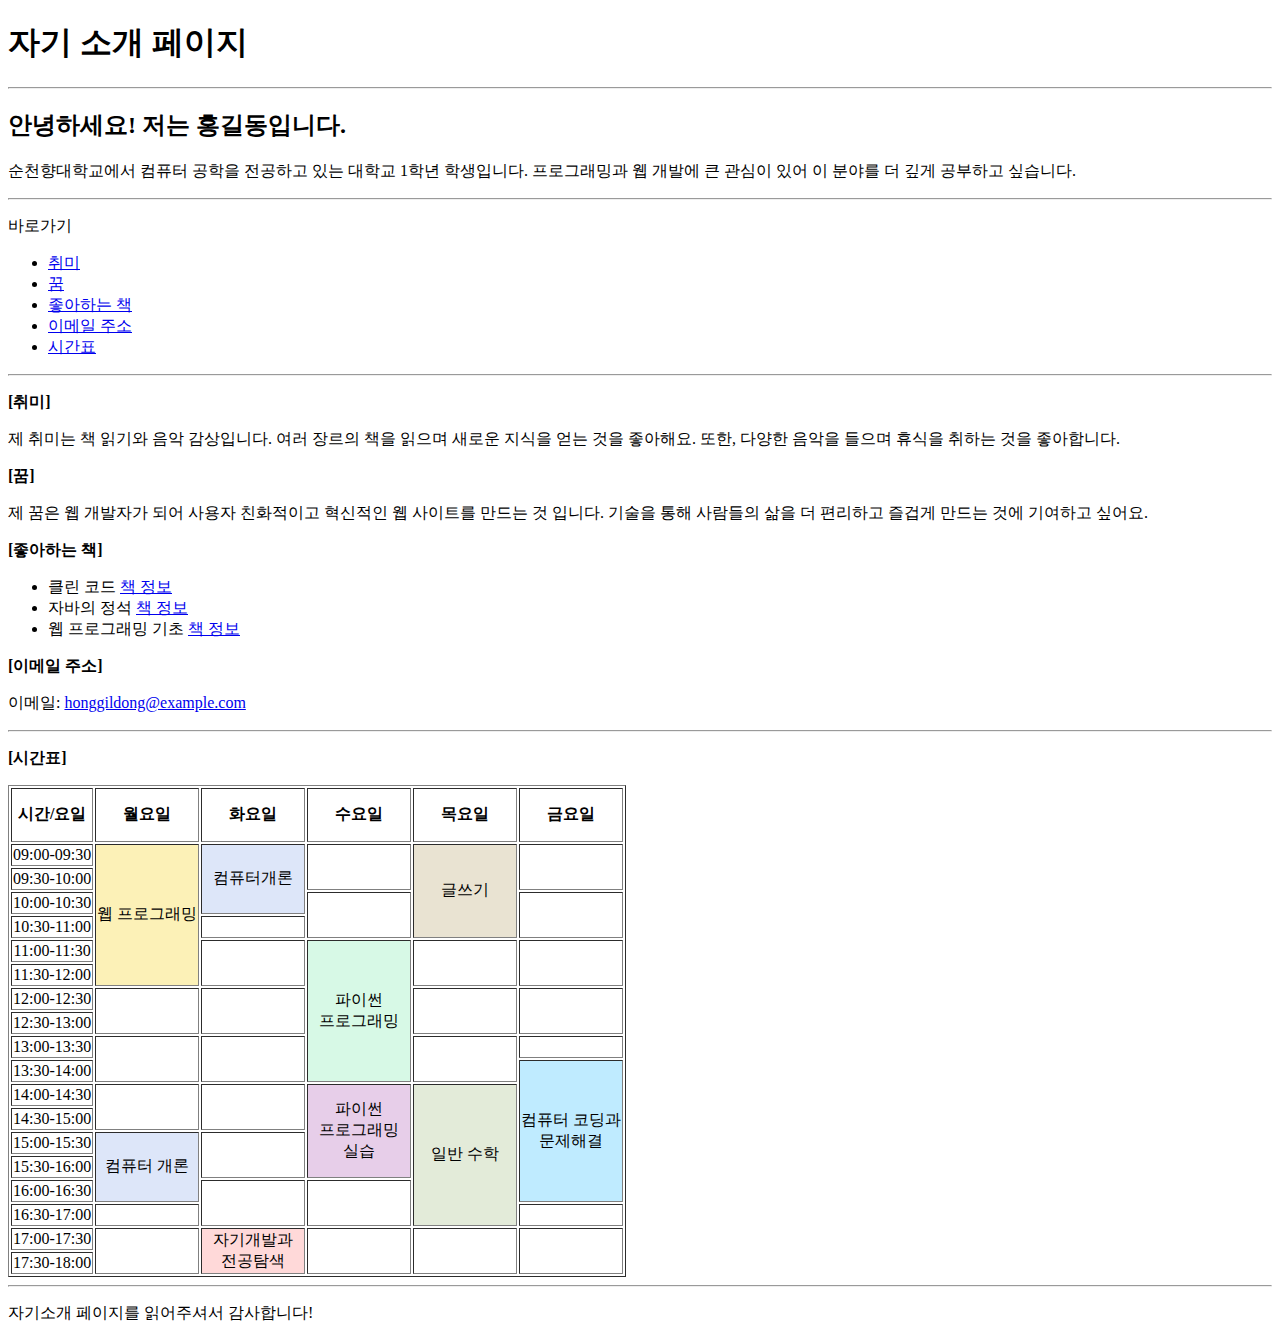
==== index.html @ 15a20b33 "html 파일 작성" ====
<!DOCTYPE HTML>
<html>
    <head>
        <title> 20243524 윤하진 </title>
    </head>
<body>
    <H1> 자기 소개 페이지</H1> 
<hr>
    <H2> 안녕하세요! 저는 홍길동입니다.</H2>
        <p> 순천향대학교에서 컴퓨터 공학을 전공하고 있는 대학교 1학년 학생입니다. 
            프로그래밍과 웹 개발에 큰 관심이 있어 이 분야를 더 깊게 공부하고 싶습니다. </p>
<hr>
    <p>바로가기</p>
    <ul>
        <nav>
            <li><a href="#취미">취미 </a></li>
            <li><a href="#꿈">꿈 </a></li>
            <li><a href="#좋아하는 책">좋아하는 책 </a></li>
            <li><a href="#이메일 주소">이메일 주소 </a></li>
            <li><a href="#시간표">시간표 </a></li>
        </nav>
    </ul>
<hr>
    <a id="취미">
    <p><b>[취미]</b></p>
        <p>제 취미는 책 읽기와 음악 감상입니다. 
            여러 장르의 책을 읽으며 새로운 지식을 얻는 것을 좋아해요. 
            또한, 다양한 음악을 들으며 휴식을 취하는 것을 좋아합니다.</p>
    </a>
    <a id="꿈">
    <p><b>[꿈]</b></p>
        <p>제 꿈은 웹 개발자가 되어 사용자 친화적이고 혁신적인 웹 사이트를 만드는 것 입니다.
            기술을 통해 사람들의 삶을 더 편리하고 즐겁게 만드는 것에 기여하고 싶어요.</p>
    </a>
    <a id="좋아하는 책">
    <p><b>[좋아하는 책]</b></p>
        <ul>
            <li>클린 코드 <a href="클린코드.html" target="_blank">책 정보</a></li>
            <li>자바의 정석 <a href="자바의정석.html " target="_blank">책 정보</a></li>
            <li>웹 프로그래밍 기초 <a href="웹프로그래밍기초.html" target="_blank">책 정보</a></li> 
        </ul>
    </a>
    <a id="이메일 주소">
    <p><b>[이메일 주소]</b></p>
        <p>이메일: <a href="mailto:honggildong@example.com">honggildong@example.com</a></p>
    </a>
<hr>
    <p><b>[시간표]</b></p>
        <table border="1" style="text-align: center;">
            <tr><td><b>시간/요일</b></td><td><b>월요일</b></td><td width="100px" height="50px"><b>화요일</b></td><td width="100px" height="50px"><b>수요일</b></td><td width="100px" height="50px"><b>목요일</b></td><td width="100px" height="50px"><b>금요일</b></td></tr>
            <tr><td>09:00-09:30</td><td rowspan="6" bgcolor="#fcf1b7">웹 프로그래밍</td><td rowspan="3" bgcolor="#dde6f9">컴퓨터개론</td><td rowspan="2"></td><td rowspan="4" bgcolor="#e9e3d2">글쓰기</td><td rowspan="2"></td></tr>
            <tr><td>09:30-10:00</td></tr>
            <tr><td>10:00-10:30</td><td rowspan="2"></td><td rowspan="2"></td></tr>
            <tr><td>10:30-11:00</td><td></td></tr>
            <tr><td>11:00-11:30</td><td rowspan="2"></td><td rowspan="6" bgcolor="#d7f9e6">파이썬 <br>프로그래밍</td><td rowspan="2"></td><td rowspan="2"></td></tr>
            <tr><td>11:30-12:00</td></tr>
            <tr><td>12:00-12:30</td><td rowspan="2"></td><td rowspan="2"></td><td rowspan="2"></td><td rowspan="2"></td></tr>
            <tr><td>12:30-13:00</td></tr>
            <tr><td>13:00-13:30</td><td rowspan="2"></td><td rowspan="2"></td><td rowspan="2"></td><td></td></tr>
            <tr><td>13:30-14:00</td><td rowspan="6" bgcolor="#bfebff">컴퓨터 코딩과<br>문제해결</td></tr>
            <tr><td>14:00-14:30</td><td rowspan="2"></td><td rowspan="2"></td><td rowspan="4" bgcolor="#e7cee9">파이썬<br>프로그래밍<br>실습</td><td rowspan="6" bgcolor="e3ebd9">일반 수학</td></tr>
            <tr><td>14:30-15:00</td></tr>
            <tr><td>15:00-15:30</td><td rowspan="3" bgcolor="#dde6f9">컴퓨터 개론</td><td rowspan="2"></td></tr>
            <tr><td>15:30-16:00</td></tr>
            <tr><td>16:00-16:30</td><td rowspan="2"></td><td rowspan="2"></td></tr>
            <tr><td>16:30-17:00</td><td></td><td></td></tr>
            <tr><td>17:00-17:30</td><td rowspan="2"></td><td rowspan="2" bgcolor="#ffd9d9">자기개발과<br>전공탐색</td><td rowspan="2"></td><td rowspan="2"></td><td rowspan="2"></td></tr>
            <tr><td>17:30-18:00</td></tr>
        </table>
<hr>
<footer>
    <p>자기소개 페이지를 읽어주셔서 감사합니다!</p>
</footer>    
</body>
</html>
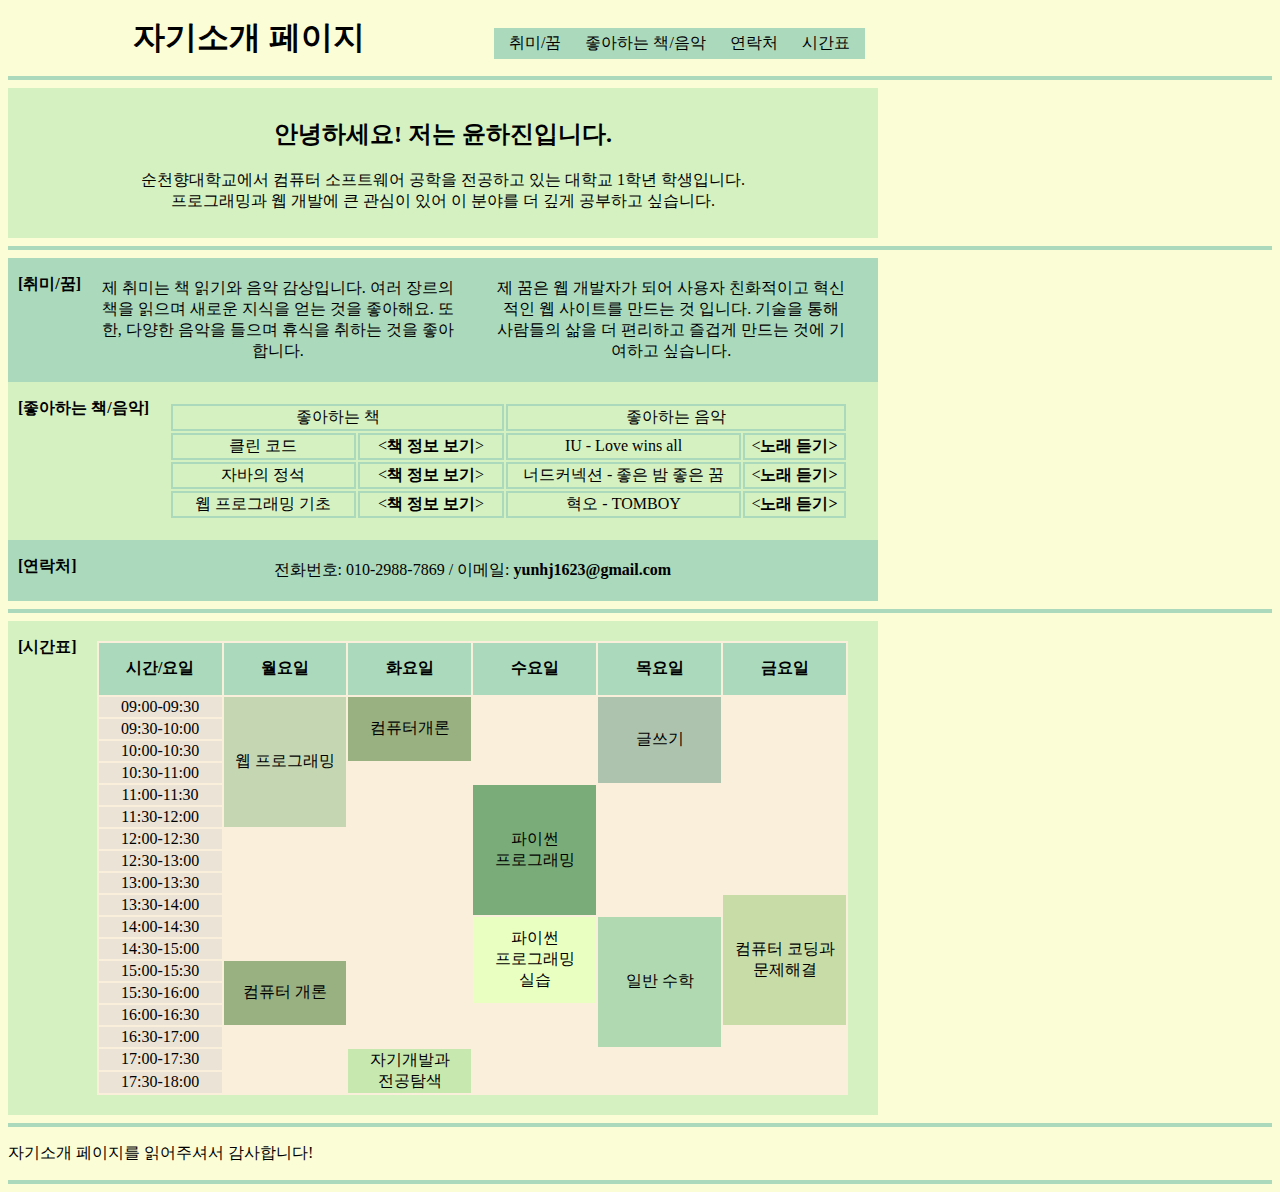
==== commit dded099a: "CSS 적용" ====
--- a/index.html
+++ b/index.html
@@ -2,74 +2,82 @@
 <html>
     <head>
         <title> 20243524 윤하진 </title>
+        <link href="style.css" rel="stylesheet" type="text/css">
     </head>
 <body>
-    <H1> 자기 소개 페이지</H1> 
+    <div>
+    <p><b class="제목">자기소개 페이지</b>
+            <span id="link">
+            <a href="#취미/꿈" class="a">취미/꿈</a>
+            <a href="#좋아하는 책/음악" class="a">좋아하는 책/음악</a>
+            <a href="#연락처" class="a">연락처</a>
+            <a href="#시간표" class="a">시간표</a>
+            </span>
+    </div>
+    </p>
 <hr>
-    <H2> 안녕하세요! 저는 홍길동입니다.</H2>
-        <p> 순천향대학교에서 컴퓨터 공학을 전공하고 있는 대학교 1학년 학생입니다. 
+    <div class="box">
+    <H2>안녕하세요! 저는 윤하진입니다.</H2>
+        <p> 순천향대학교에서 컴퓨터 소프트웨어 공학을 전공하고 있는 대학교 1학년 학생입니다.<br> 
             프로그래밍과 웹 개발에 큰 관심이 있어 이 분야를 더 깊게 공부하고 싶습니다. </p>
+    </div>
 <hr>
-    <p>바로가기</p>
-    <ul>
-        <nav>
-            <li><a href="#취미">취미 </a></li>
-            <li><a href="#꿈">꿈 </a></li>
-            <li><a href="#좋아하는 책">좋아하는 책 </a></li>
-            <li><a href="#이메일 주소">이메일 주소 </a></li>
-            <li><a href="#시간표">시간표 </a></li>
-        </nav>
-    </ul>
+    <div id="취미/꿈" class="parent">
+        <p><b>[취미/꿈]</b></p>
+            <div class="child">
+                제 취미는 책 읽기와 음악 감상입니다. 
+                여러 장르의 책을 읽으며 새로운 지식을 얻는 것을 좋아해요. 
+                또한, 다양한 음악을 들으며 휴식을 취하는 것을 좋아합니다.
+            </div>
+            <div class="child">
+            제 꿈은 웹 개발자가 되어 사용자 친화적이고 혁신적인 웹 사이트를 만드는 것 입니다.
+            기술을 통해 사람들의 삶을 더 편리하고 즐겁게 만드는 것에 기여하고 싶습니다.
+            </div>    
+    </div>
+    <div id="좋아하는 책/음악" class="parent_2">
+    <p><b>[좋아하는 책/음악]</b></p>
+        <table id="bookmusic" class="child_2">
+            <tr><td colspan="2" width="370px">좋아하는 책</td><td colspan="2" width="370px">좋아하는 음악</td></tr>
+            <tr><td>클린 코드</td><td>&lt;<a href="클린코드.html" target="_blank" class="b">책 정보 보기</a>&gt;</td><td>IU - Love wins all</td><td>&lt;<a href="Love_wins_all.mp3" target="_blank" class="b">노래 듣기&gt;</a></td></tr>
+            <tr><td>자바의 정석</td><td>&lt;<a href="자바의정석.html" target="_blank" class="b">책 정보 보기</a>&gt;</td><td>너드커넥션 - 좋은 밤 좋은 꿈</td><td>&lt;<a href="좋은밤좋은꿈.mp3" target="_blank" class="b">노래 듣기&gt;</a></td></tr>
+            <tr><td>웹 프로그래밍 기초</td><td>&lt;<a href="웹프로그래밍기초.html" target="_blank" class="b">책 정보 보기</a>&gt;</td><td>혁오 - TOMBOY</td><td>&lt;<a href="TOMBOY.mp3" target="_blank" class="b">노래 듣기&gt;</a></td></tr>
+        </table>
+    </div>
+    <div id="연락처" class="parent">
+        <p><b>[연락처]</b></p>
+        <div class="child">전화번호: 010-2988-7869 / 
+            이메일: <a href="mailto:yunhj1623@gmail.com" class="b">yunhj1623@gmail.com</a>
+        </div>
+    </div>
 <hr>
-    <a id="취미">
-    <p><b>[취미]</b></p>
-        <p>제 취미는 책 읽기와 음악 감상입니다. 
-            여러 장르의 책을 읽으며 새로운 지식을 얻는 것을 좋아해요. 
-            또한, 다양한 음악을 들으며 휴식을 취하는 것을 좋아합니다.</p>
-    </a>
-    <a id="꿈">
-    <p><b>[꿈]</b></p>
-        <p>제 꿈은 웹 개발자가 되어 사용자 친화적이고 혁신적인 웹 사이트를 만드는 것 입니다.
-            기술을 통해 사람들의 삶을 더 편리하고 즐겁게 만드는 것에 기여하고 싶어요.</p>
-    </a>
-    <a id="좋아하는 책">
-    <p><b>[좋아하는 책]</b></p>
-        <ul>
-            <li>클린 코드 <a href="클린코드.html" target="_blank">책 정보</a></li>
-            <li>자바의 정석 <a href="자바의정석.html " target="_blank">책 정보</a></li>
-            <li>웹 프로그래밍 기초 <a href="웹프로그래밍기초.html" target="_blank">책 정보</a></li> 
-        </ul>
-    </a>
-    <a id="이메일 주소">
-    <p><b>[이메일 주소]</b></p>
-        <p>이메일: <a href="mailto:honggildong@example.com">honggildong@example.com</a></p>
-    </a>
-<hr>
+    <div id="시간표" class="parent_2">
     <p><b>[시간표]</b></p>
-        <table border="1" style="text-align: center;">
-            <tr><td><b>시간/요일</b></td><td><b>월요일</b></td><td width="100px" height="50px"><b>화요일</b></td><td width="100px" height="50px"><b>수요일</b></td><td width="100px" height="50px"><b>목요일</b></td><td width="100px" height="50px"><b>금요일</b></td></tr>
-            <tr><td>09:00-09:30</td><td rowspan="6" bgcolor="#fcf1b7">웹 프로그래밍</td><td rowspan="3" bgcolor="#dde6f9">컴퓨터개론</td><td rowspan="2"></td><td rowspan="4" bgcolor="#e9e3d2">글쓰기</td><td rowspan="2"></td></tr>
-            <tr><td>09:30-10:00</td></tr>
-            <tr><td>10:00-10:30</td><td rowspan="2"></td><td rowspan="2"></td></tr>
-            <tr><td>10:30-11:00</td><td></td></tr>
-            <tr><td>11:00-11:30</td><td rowspan="2"></td><td rowspan="6" bgcolor="#d7f9e6">파이썬 <br>프로그래밍</td><td rowspan="2"></td><td rowspan="2"></td></tr>
-            <tr><td>11:30-12:00</td></tr>
-            <tr><td>12:00-12:30</td><td rowspan="2"></td><td rowspan="2"></td><td rowspan="2"></td><td rowspan="2"></td></tr>
-            <tr><td>12:30-13:00</td></tr>
-            <tr><td>13:00-13:30</td><td rowspan="2"></td><td rowspan="2"></td><td rowspan="2"></td><td></td></tr>
-            <tr><td>13:30-14:00</td><td rowspan="6" bgcolor="#bfebff">컴퓨터 코딩과<br>문제해결</td></tr>
-            <tr><td>14:00-14:30</td><td rowspan="2"></td><td rowspan="2"></td><td rowspan="4" bgcolor="#e7cee9">파이썬<br>프로그래밍<br>실습</td><td rowspan="6" bgcolor="e3ebd9">일반 수학</td></tr>
-            <tr><td>14:30-15:00</td></tr>
-            <tr><td>15:00-15:30</td><td rowspan="3" bgcolor="#dde6f9">컴퓨터 개론</td><td rowspan="2"></td></tr>
-            <tr><td>15:30-16:00</td></tr>
-            <tr><td>16:00-16:30</td><td rowspan="2"></td><td rowspan="2"></td></tr>
-            <tr><td>16:30-17:00</td><td></td><td></td></tr>
-            <tr><td>17:00-17:30</td><td rowspan="2"></td><td rowspan="2" bgcolor="#ffd9d9">자기개발과<br>전공탐색</td><td rowspan="2"></td><td rowspan="2"></td><td rowspan="2"></td></tr>
-            <tr><td>17:30-18:00</td></tr>
+        <table class="시간표 child_2">
+            <tr><td id="first">시간/요일</td><td id="first">월요일</td><td id="first">화요일</td><td id="first">수요일</td><td id="first">목요일</td><td id="first">금요일</td></th></tr>
+            <tr><td id="time">09:00-09:30</td><td rowspan="6" class="subject1" title="성낙준 교수님, M503호">웹 프로그래밍</td><td rowspan="3" class="subject2" title="김수현 교수님, M503호">컴퓨터개론</td><td rowspan="2"></td><td rowspan="4" class="subject6" title="김현지 교수님, U636호">글쓰기</td><td rowspan="2"></td></tr>
+            <tr><td id="time">09:30-10:00</td></tr>
+            <tr><td id="time">10:00-10:30</td><td rowspan="2"></td><td rowspan="2"></td></tr>
+            <tr><td id="time">10:30-11:00</td><td></td></tr>
+            <tr><td id="time">11:00-11:30</td><td rowspan="2"></td><td rowspan="6" class="subject4" title="성낙준 교수님, M503호">파이썬 <br>프로그래밍</td><td rowspan="2"></td><td rowspan="2"></td></tr>
+            <tr><td id="time">11:30-12:00</td></tr>
+            <tr><td id="time">12:00-12:30</td><td rowspan="2"></td><td rowspan="2"></td><td rowspan="2"></td><td rowspan="2"></td></tr>
+            <tr><td id="time">12:30-13:00</td></tr>
+            <tr><td id="time">13:00-13:30</td><td rowspan="2"></td><td rowspan="2"></td><td rowspan="2"></td><td></td></tr>
+            <tr><td id="time">13:30-14:00</td><td rowspan="6" class="subject8" title="최경근 교수님, 6104호">컴퓨터 코딩과<br>문제해결</td></tr>
+            <tr><td id="time">14:00-14:30</td><td rowspan="2"></td><td rowspan="2"></td><td rowspan="4" class="subject5" title="김성엽 교수님, M518호">파이썬<br>프로그래밍<br>실습</td><td rowspan="6" class="subject7" title="이용훈 교수님, M503호">일반 수학</td></tr>
+            <tr><td id="time">14:30-15:00</td></tr>
+            <tr><td id="time">15:00-15:30</td><td rowspan="3" class="subject2" title="김수현 교수님, M503호">컴퓨터 개론</td><td rowspan="2"></td></tr>
+            <tr><td id="time">15:30-16:00</td></tr>
+            <tr><td id="time">16:00-16:30</td><td rowspan="2"></td><td rowspan="2"></td></tr>
+            <tr><td id="time">16:30-17:00</td><td></td><td></td></tr>
+            <tr><td id="time">17:00-17:30</td><td rowspan="2"></td><td rowspan="2" class="subject3" title="강미선 교수님, M503호">자기개발과<br>전공탐색</td><td rowspan="2"></td><td rowspan="2"></td><td rowspan="2"></td></tr>
+            <tr><td id="time">17:30-18:00</td></tr>
         </table>
+    </div>
 <hr>
 <footer>
     <p>자기소개 페이지를 읽어주셔서 감사합니다!</p>
-</footer>    
+</footer>
+<hr>
 </body>
 </html>--- a/style.css
+++ b/style.css
@@ -0,0 +1,60 @@
+/*배경 색 지정*/
+body {background-color: #FAFDD6;}
+
+/*제목의 글씨 크기 및 margin 지정*/
+.제목 {font-size: 2em; font-weight: bold; margin-left: 125px;}
+
+/*네비게이션 메뉴 우측 정렬 및 hover기능*/
+#link {display: inline-block; background: #AAD9BB; padding: 5px; margin-left: 125px;}
+.a {color: black; text-decoration: none; padding: 5px 10px; 
+    font-size: medium; font-weight: normal;}
+.a:hover {background:  #D5F0C1; color: #79AC78; font-weight: bold;}
+
+/*수평선 디자인*/
+hr {border-color: #AAD9BB; border-width: 2px; border-style: solid;}
+
+/*자기소개 멘트 박스*/
+.box {width: 850px; background-color: #D5F0C1; padding: 10px; text-align: center;}
+
+
+/*flex속성을 이용한 부모/자식 클래스 지정*/
+.parent {display: flex;  align-content: normal; width: 850px; 
+    background-color: #AAD9BB; padding: 0px 10px;}
+
+.child {flex: 1; margin: 20px; text-align: center;}
+
+.parent_2 {display: flex;  align-content: normal; width: 850px;
+    background-color: #D5F0C1; padding: 0px 10px;}
+
+.child_2 {flex: 1; margin: 20px; text-align: center;}
+
+/*하이퍼링크 바로가기 밑줄 제거 밑 글자 색 변경*/
+.b {color: black; text-decoration: none; font-weight: bold;}
+
+/*좋아하는 책/음악을 나타내는 표에 대한 설정*/
+#bookmusic {background-color: #D5F0C1; }
+#bookmusic td{text-align: center; border: 2px solid #AAD9BB;}
+
+/*시간표 셀 내의 과목명 색상 지정*/
+.subject1 {background-color:#C4D7B2;}
+.subject2 {background-color:#99B080;}
+.subject3 {background-color:#C7E9B0;}
+.subject4 {background-color:#79AC78;}
+.subject5 {background-color:#E9FFC2;}
+.subject6 {background-color:#AEC3AE;}
+.subject7 {background-color:#B0D9B1;}
+.subject8 {background-color:#C7DCA7;}
+
+/*시간표 클래스의 배경 및 텍스트 정렬*/
+.시간표{ text-align: center; background-color: #F9EFDB;}
+
+/*따로 id를 지정하지 않은 셀의 hover*/
+.시간표 td:hover {background-color: #D5F0C1; color: #556FB5; font-weight: bold;}
+
+/*요일 셀과 시간 셀의 배경색 지정 후 hover가 작동해도 디자인에 변화가 없도록 설정*/
+#first {width: 110px; height: 50px; background-color: #AAD9BB; font-weight: bold;}
+#first:hover{background-color:#AAD9BB; color: black; font-weight: bold;}
+#time {background-color: #EBE3D5;}
+#time:hover {background-color: #EBE3D5; color: black; font-weight: normal;}
+
+
